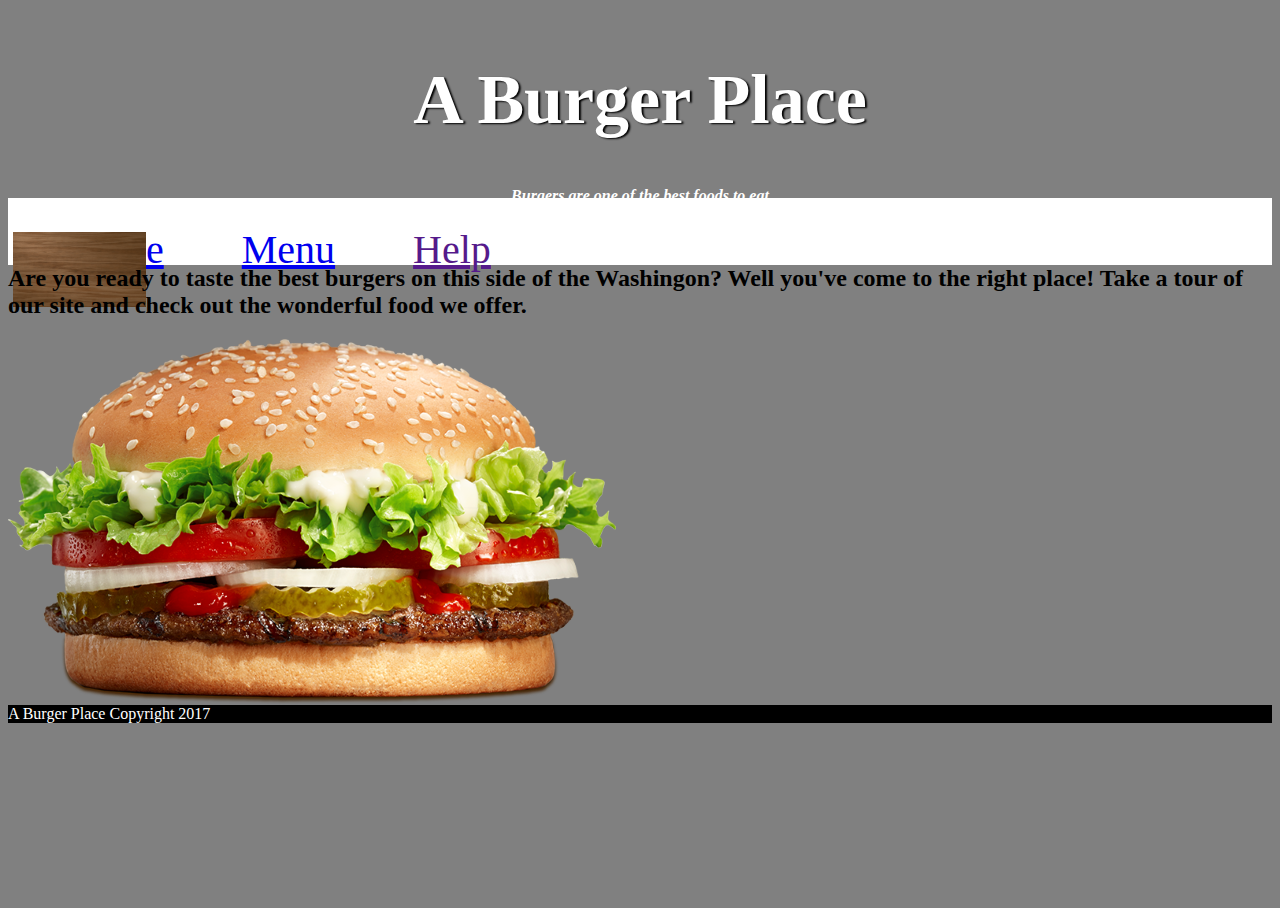
==== index.html @ f2797537 "First Commit" ====
<html>
  <head>
      <Title>A Burger Place</title>
      <link rel="stylesheet" href="index.css">
  </head>
  <body>
  <header>
    <h1>A Burger Place</h1>
    <h5>Burgers are one of the best foods to eat</h5>
    <img src="wood_panel_desktop_by_doodler326-d8fu07u.png" height="75">
  </header>
  <nav>
    <ul>
      <li>
        <a href="index.html">Home </a>
      </li>
      <li>
        <a href="about_us.html">Menu</a>
      </li>
      <li>
        <a href="">Help</a>
      </li>
    </ul>
  </nav>
  <section>
    <p>
      <h2>Are you ready to taste the best burgers on this side of the Washingon? Well you've come to the right place! Take a tour of our site and check out the wonderful food we offer.
    </h2>
    </p>

    <img src="BB_WHOPPER-v1.png">
  </section>
  </body>
  <footer> A Burger Place Copyright 2017</footer>
</html>
---- index.css ----
html {
  height: 100%;
}
header {
  height: 20%;
}
h1 {
  Color: White;
  text-shadow: 2px 1px 2px black;
  text-align: center;
  font-size: 70;
}
h5 {
  Color: White;
  Font-style: italic;
  padding-top: ;
  font-size: 16;
  text-align: center;
}

body {
  height: 100%;
  background-color: grey;
}

header {
  background: url("https://orig11.deviantart.net/49a1/f/2015/029/3/e/wood_panel_desktop_by_doodler326-d8fu07u.png");
  padding: 5px;
  font-size: 22;
  display: block;
  }

nav {
  float: left;
  Width: 100%;
  background-color: White;
}
nav ul {
  float: left;
  border-bottom: black;
  list-style:none;
}
nav li {
  float: left;
}

nav li a {
  display: block;
  font-size: 40;
  height: 15px;
  padding: 12px 60px 8px 18px;
  vertical-align: middle;
}

footer {
  width: 100%;
  background-color: black;
  color: white;
  clear: both;
  display: block;
}
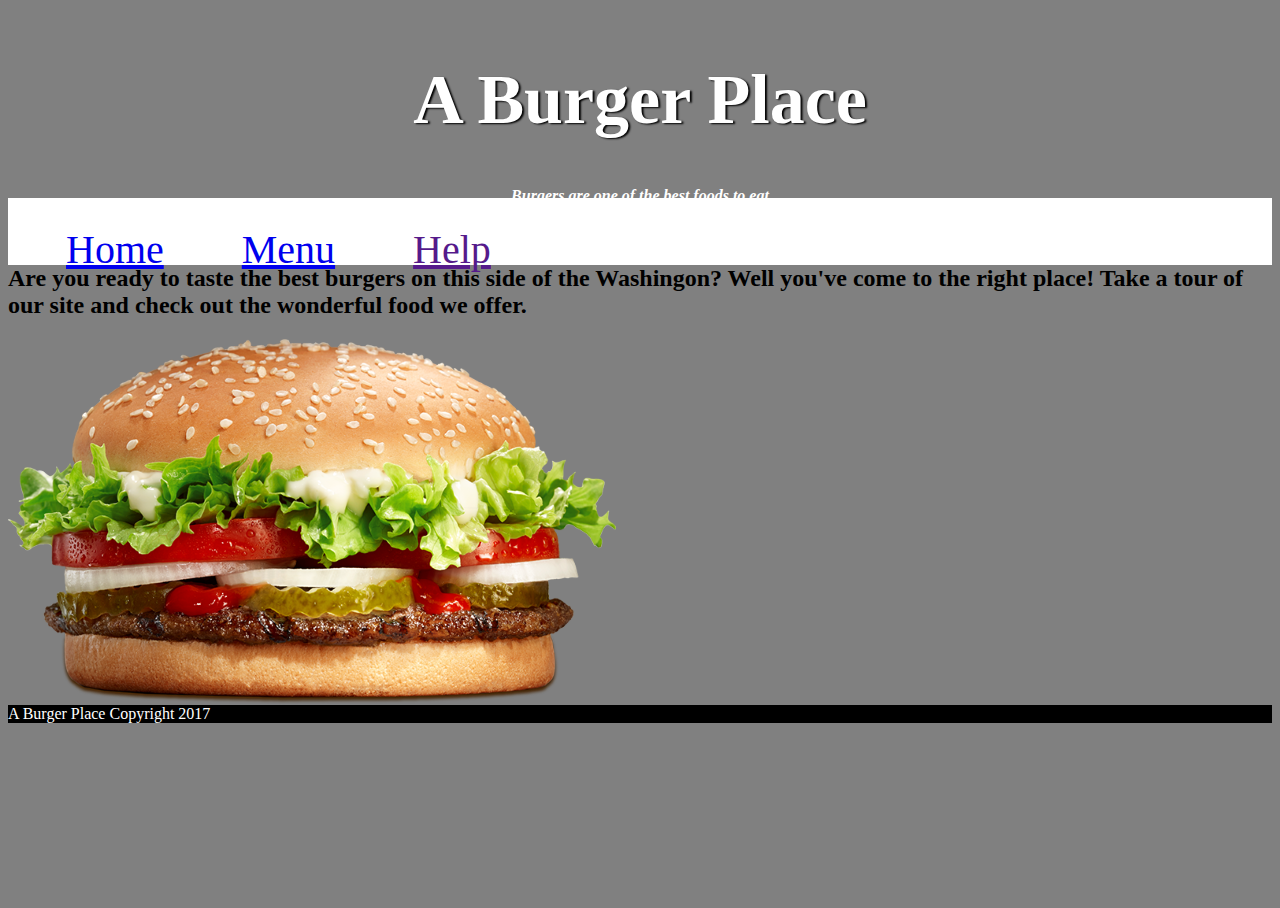
==== commit df5d485e: "Second Commit" ====
--- a/index.html
+++ b/index.html
@@ -7,7 +7,6 @@
   <header>
     <h1>A Burger Place</h1>
     <h5>Burgers are one of the best foods to eat</h5>
-    <img src="wood_panel_desktop_by_doodler326-d8fu07u.png" height="75">
   </header>
   <nav>
     <ul>
